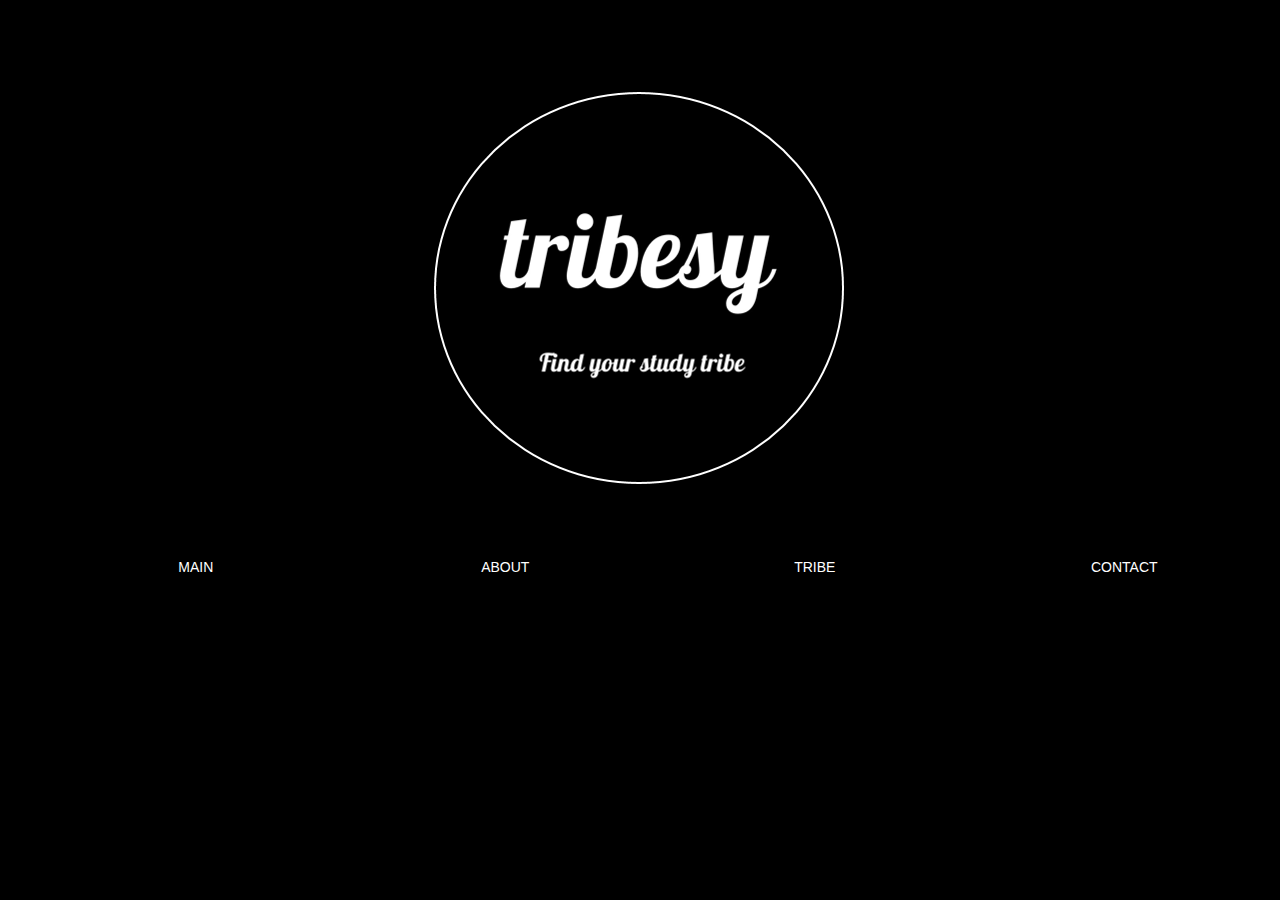
==== index.html @ 871e91f3 "First upload on Organization repo" ====
<html>
<head>
<link href="css/bootstrap.min.css" rel="stylesheet" />
<link href="css/styles.css" rel="stylesheet" />
<title>Tribesy</title>
</head>
<body style="background-color: black; color: white; text-align: center; font-family: Helvetica;">
<div style="margin-top: 7%;">

<!--h1 style="font-size: 88;">TRIBESY</h1-->
<img src="img/logo1.PNG" />
<nav class="navbar" style="padding-top: 5%;">
<ul style="list-style: none;">
<li class="col-md-3"><a href="index.html">MAIN</a></li>
<li class="col-md-3"><a href="about.html">ABOUT</a></li>
<li class="col-md-3"><a href="team.html">TRIBE</a></li>
<li class="col-md-3"><a href="contact.html">CONTACT</a></li>
</ul>
</nav>
<!--p>A platform for finding the motivation for your studies</p>

<p>Want to hear more? Join our mailing list:</p>
<form action="POST">
<span>E-mail:</span>
<input type="text-field"></input><br/><br/>
<input class="btn-success" type="submit" value="JOIN!"></input>
</form-->
</div>
</body>

</html>
---- css/styles.css ----
a {
    color: white;
}

@font-face {
    font-family: 'Lobster';
    src: url('../font/Lobster_1.4.otf') format('opentype');
    font-weight: normal;
    font-style: normal;
}

.navbar {
    background-color: black;
}

.navbar li {
    margin-top: 0.25%;
}
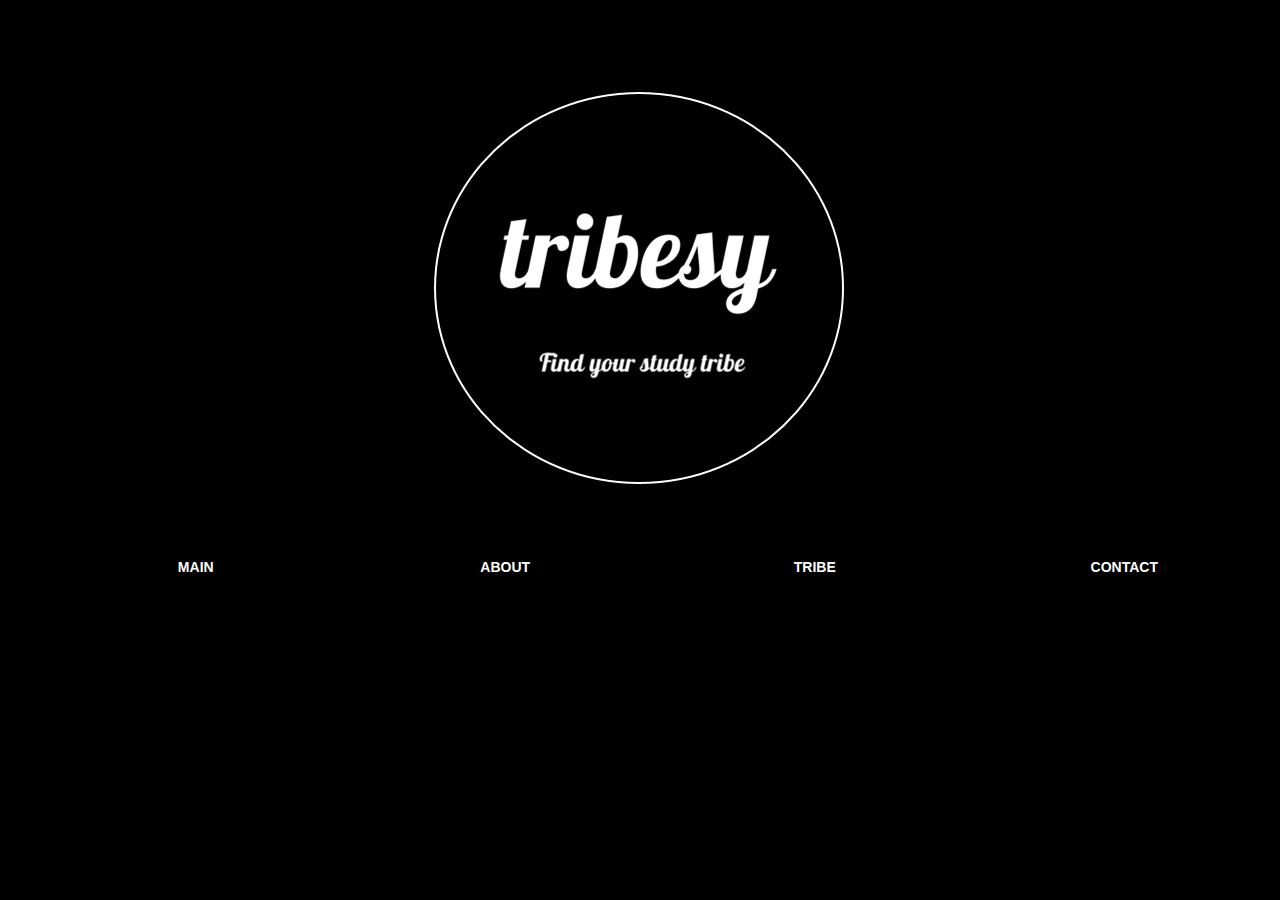
==== commit abbf985a: "Added parallax images, removed news from front page, changed contact page structure" ====
--- a/index.html
+++ b/index.html
@@ -9,7 +9,7 @@
 
 <!--h1 style="font-size: 88;">TRIBESY</h1-->
 <img src="img/logo1.PNG" />
-<nav class="navbar" style="padding-top: 5%;">
+<nav class="navbar" style="padding-top: 5%; font-weight: 700;">
 <ul style="list-style: none;">
 <li class="col-md-3"><a href="index.html">MAIN</a></li>
 <li class="col-md-3"><a href="about.html">ABOUT</a></li>
@@ -17,6 +17,19 @@
 <li class="col-md-3"><a href="contact.html">CONTACT</a></li>
 </ul>
 </nav>
+
+<!--div class="container" style="text-align: left;">
+<h1>NEWS</h1>
+
+<div class="block-wrapper" style="margin-top: 14%; margin-bottom: 14%; width: 50%; font-size: large;">
+
+<p>If you want to help us, <a href="https://docs.google.com/forms/d/e/1FAIpQLSfEyNZ7T32qahseIpjjXOn0mgP-rxOBW1KJH-eOKU66HydVQA/viewform" style="text-decoration: underline;">click here!</a>
+ By answering our questionnare, you may win a gift card to Fazer Cafes.</p>
+
+</div>
+
+</div-->
+
 <!--p>A platform for finding the motivation for your studies</p>
 
 <p>Want to hear more? Join our mailing list:</p>
--- a/css/styles.css
+++ b/css/styles.css
@@ -15,4 +15,42 @@
 
 .navbar li {
     margin-top: 0.25%;
+}
+
+.phone {
+    margin: 3%;
+}
+
+.textbar {
+    position: absolute;
+    top: 80%;
+    left: 0;
+    width: 100%;
+    background-color: rgba(0, 0, 0, 0.5);
+    text-align: center;
+}
+
+.parallax {
+    height: 110%;
+    background: url(img/kuva2.jpg) no-repeat;
+    background-size: cover;    
+    position: fixed; 
+    width: 100%;
+}
+
+.parallax-outer {
+    height: 100%;
+}
+
+.parallaxunder {
+    position: absolute;
+    background-color: black;
+    width: 100%;
+}
+
+.titletext {
+    margin-top: 250px;
+    font-size: 120px;
+    text-shadow: 4px 4px 0px rgba(0, 0, 0, 0.2); 
+    font-weight: 600;
 }